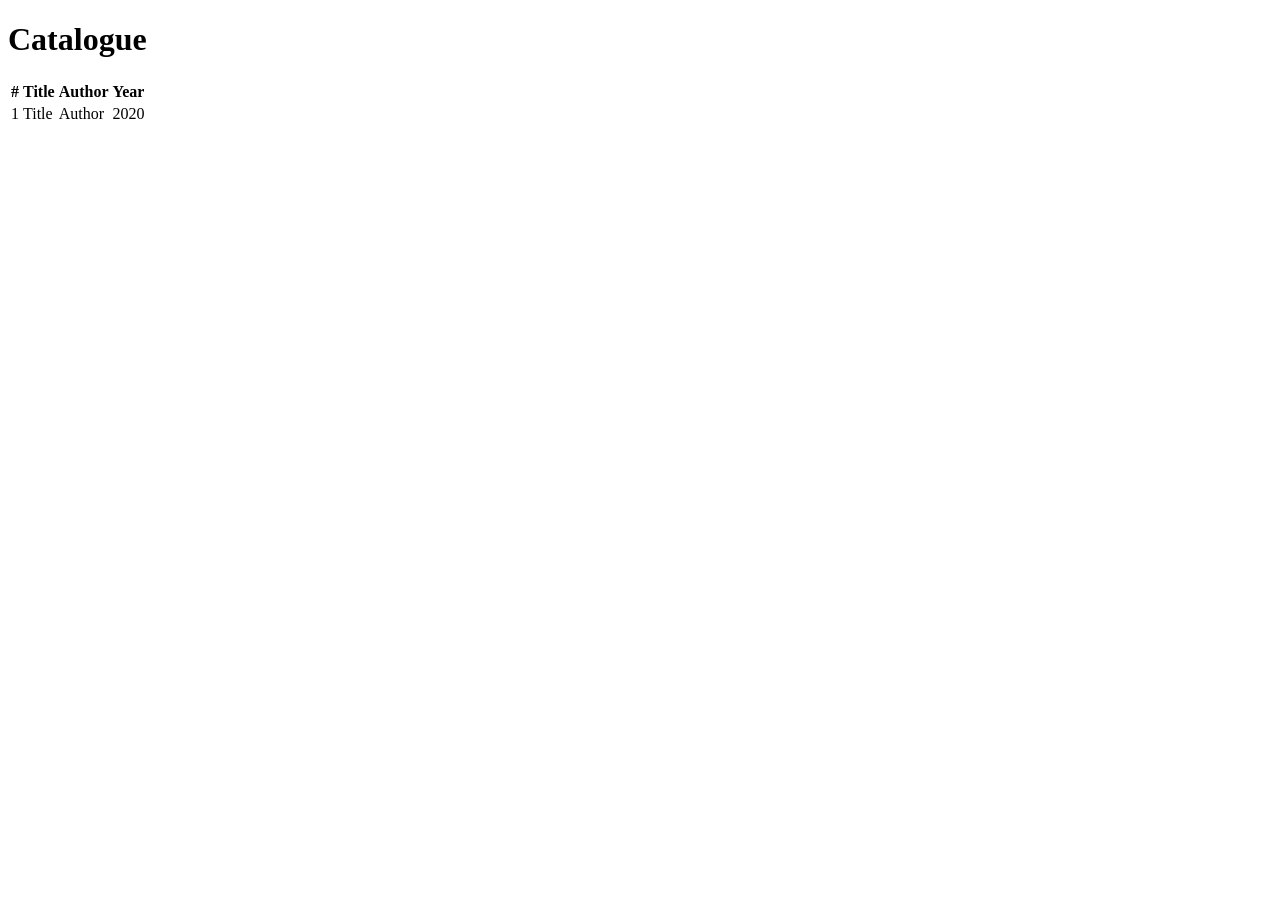
==== src/main/resources/templates/books/list.html @ c65081f2 "lab05: REST and MVC controllers, model, view, static resources" ====
<!DOCTYPE html>
<html xmlns:th="http://www.thymeleaf.org">
<head>
    <meta charset="UTF-8">
    <title th:text="${title}">Catalogue</title>
    <link rel="stylesheet" th:href="@{/css/app.css}">
</head>
<body>
<h1 th:text="${title}">Catalogue</h1>

<p th:if="${message}" class="flash" th:text="${message}"></p>

<table>
    <tr>
        <th>#</th>
        <th>Title</th>
        <th>Author</th>
        <th>Year</th>
    </tr>
    <tr th:each="book : ${books}">
        <td th:text="${book.id}">1</td>
        <td th:text="${book.title}">Title</td>
        <td th:text="${book.author}">Author</td>
        <td th:text="${book.year}">2020</td>
    </tr>
</table>
</body>
</html>
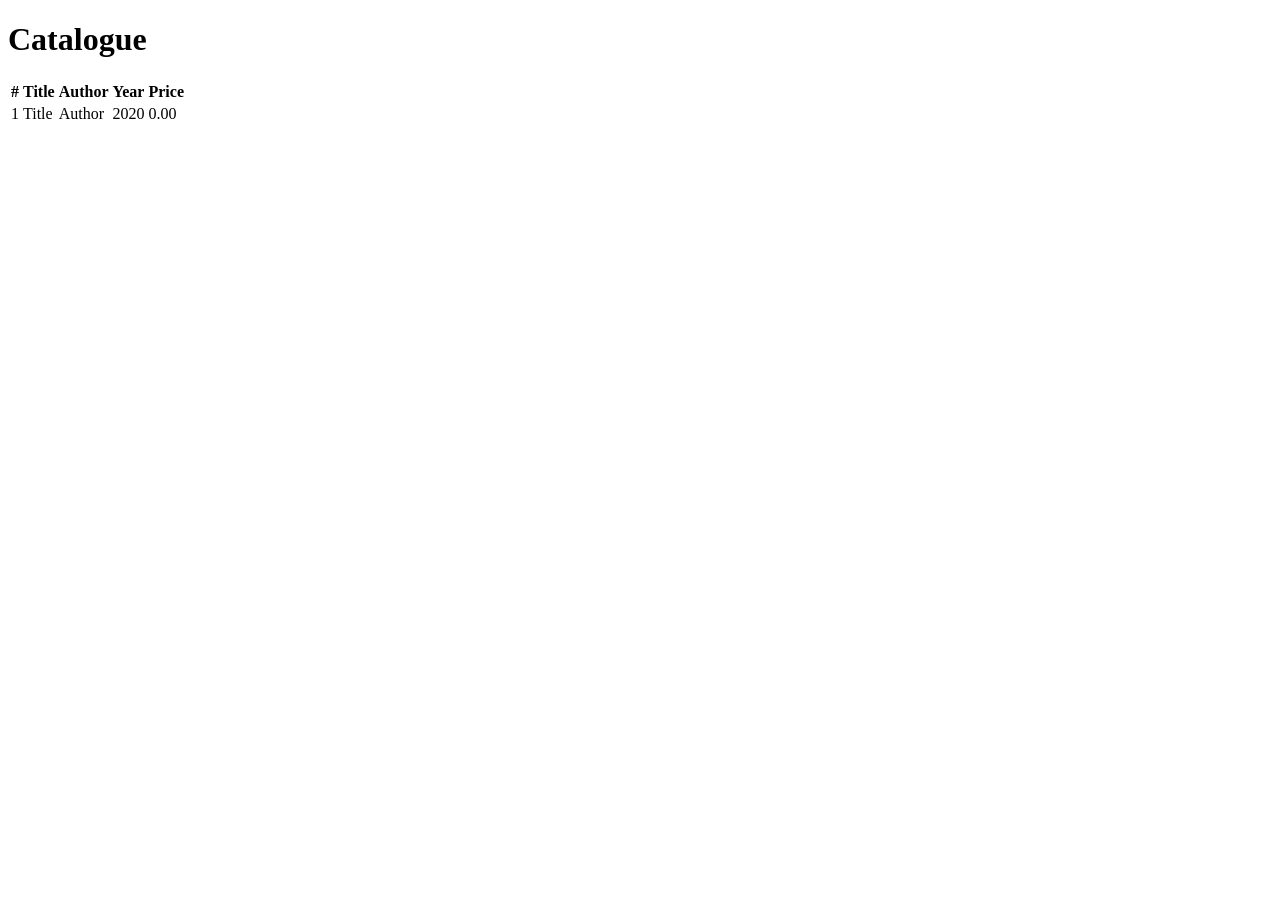
==== commit 29d00e5c: "lab06: individual variant 4 - price field with @DecimalMin and @Digits" ====
--- a/src/main/resources/templates/books/list.html
+++ b/src/main/resources/templates/books/list.html
@@ -13,15 +13,17 @@
 <table>
     <tr>
         <th>#</th>
-        <th>Title</th>
-        <th>Author</th>
-        <th>Year</th>
+        <th th:text="#{book.title}">Title</th>
+        <th th:text="#{book.author}">Author</th>
+        <th th:text="#{book.year}">Year</th>
+        <th th:text="#{book.price}">Price</th>
     </tr>
     <tr th:each="book : ${books}">
         <td th:text="${book.id}">1</td>
         <td th:text="${book.title}">Title</td>
         <td th:text="${book.author}">Author</td>
         <td th:text="${book.year}">2020</td>
+        <td th:text="${book.price}">0.00</td>
     </tr>
 </table>
 </body>
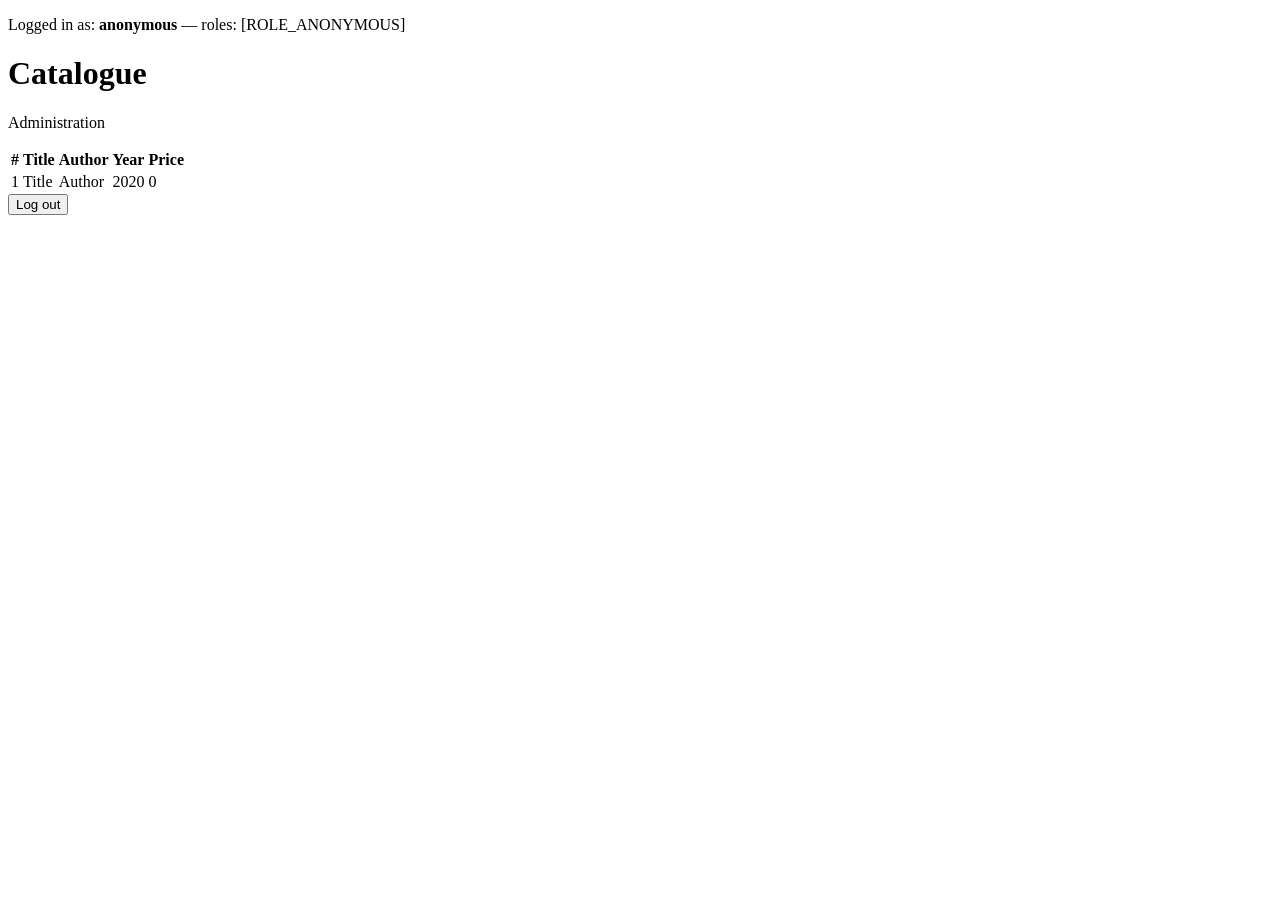
==== commit 9ca7fca9: "lab10: spring security, database users, bcrypt, roles, csrf" ====
--- a/src/main/resources/templates/books/list.html
+++ b/src/main/resources/templates/books/list.html
@@ -1,12 +1,24 @@
 <!DOCTYPE html>
-<html xmlns:th="http://www.thymeleaf.org">
+<html xmlns:th="http://www.thymeleaf.org"
+      xmlns:sec="http://www.thymeleaf.org/extras/spring-security">
 <head>
     <meta charset="UTF-8">
     <title th:text="${title}">Catalogue</title>
     <link rel="stylesheet" th:href="@{/css/app.css}">
 </head>
 <body>
+
+<p>
+    Logged in as: <strong sec:authentication="name">anonymous</strong>
+    &mdash; roles:
+    <span sec:authentication="principal.authorities">[ROLE_ANONYMOUS]</span>
+</p>
+
 <h1 th:text="${title}">Catalogue</h1>
+
+<p>
+    <a sec:authorize="hasRole('ADMIN')" th:href="@{/admin}">Administration</a>
+</p>
 
 <p th:if="${message}" class="flash" th:text="${message}"></p>
 
@@ -21,10 +33,15 @@
     <tr th:each="book : ${books}">
         <td th:text="${book.id}">1</td>
         <td th:text="${book.title}">Title</td>
-        <td th:text="${book.author}">Author</td>
+        <td th:text="${book.author != null ? book.author.name : '-'}">Author</td>
         <td th:text="${book.year}">2020</td>
-        <td th:text="${book.price}">0.00</td>
+        <td th:text="${book.price != null ? book.price.amount + ' ' + book.price.currency : '-'}">0</td>
     </tr>
 </table>
+
+<form th:action="@{/logout}" method="post">
+    <button type="submit">Log out</button>
+</form>
+
 </body>
 </html>
